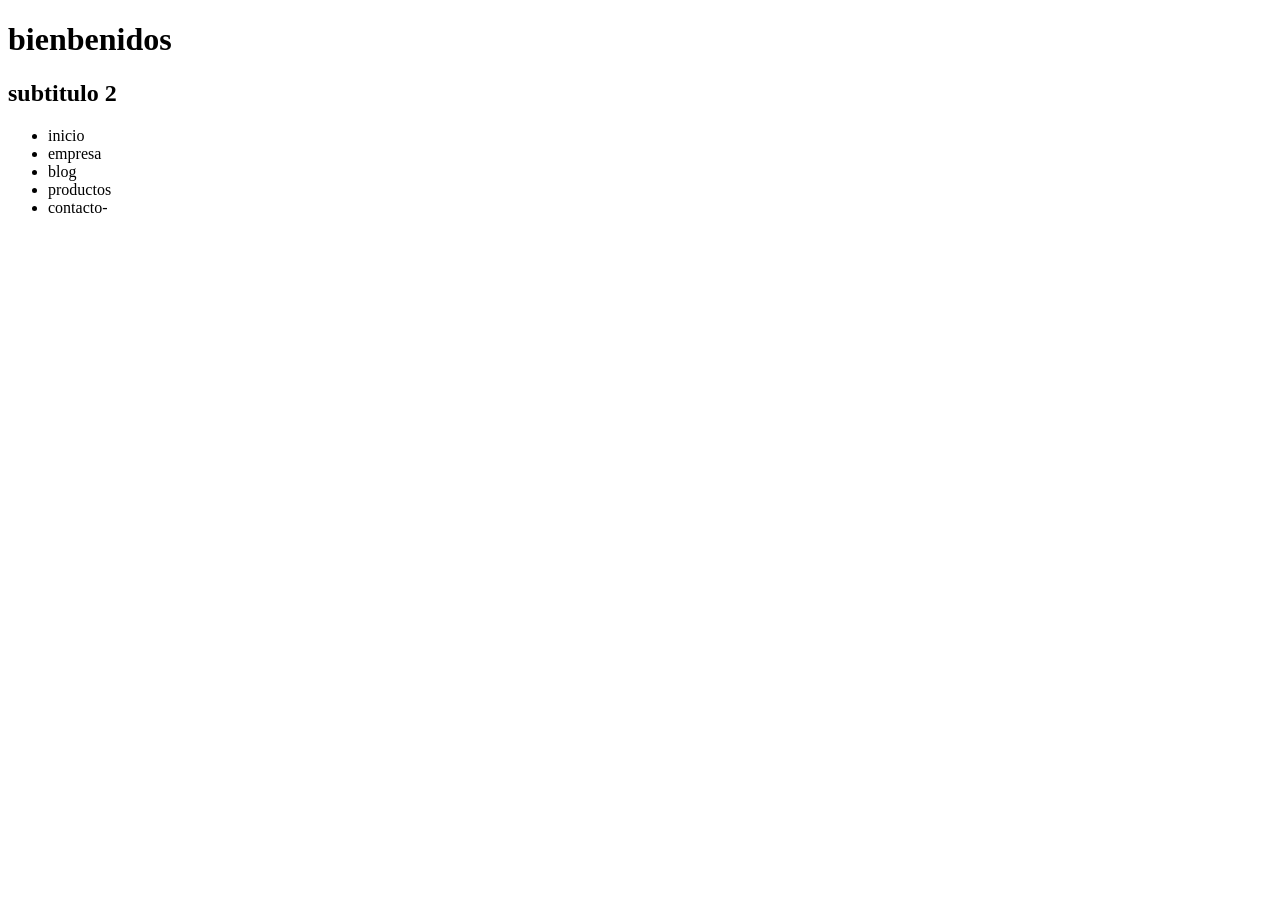
==== index.html @ a13492b3 "index.html modificado y creado el archivo main.js" ====
<!DOCTYPE html>
<html lang="en">
<head>
    <meta charset="UTF-8">
    <meta name="viewport" content="width=device-width, initial-scale=1.0">
    <title>Document</title>
</head>
<body>
    <h1>bienbenidos</h1>
    <h2>subtitulo 2</h2>
    <div class="navegacion">
        <ul>
            <li>inicio</li>
            <li>empresa</li>
            <li>blog</li>
            <li>productos</li>
            <li>contacto-</li>
        </ul>
    </div>
</body>
</html>
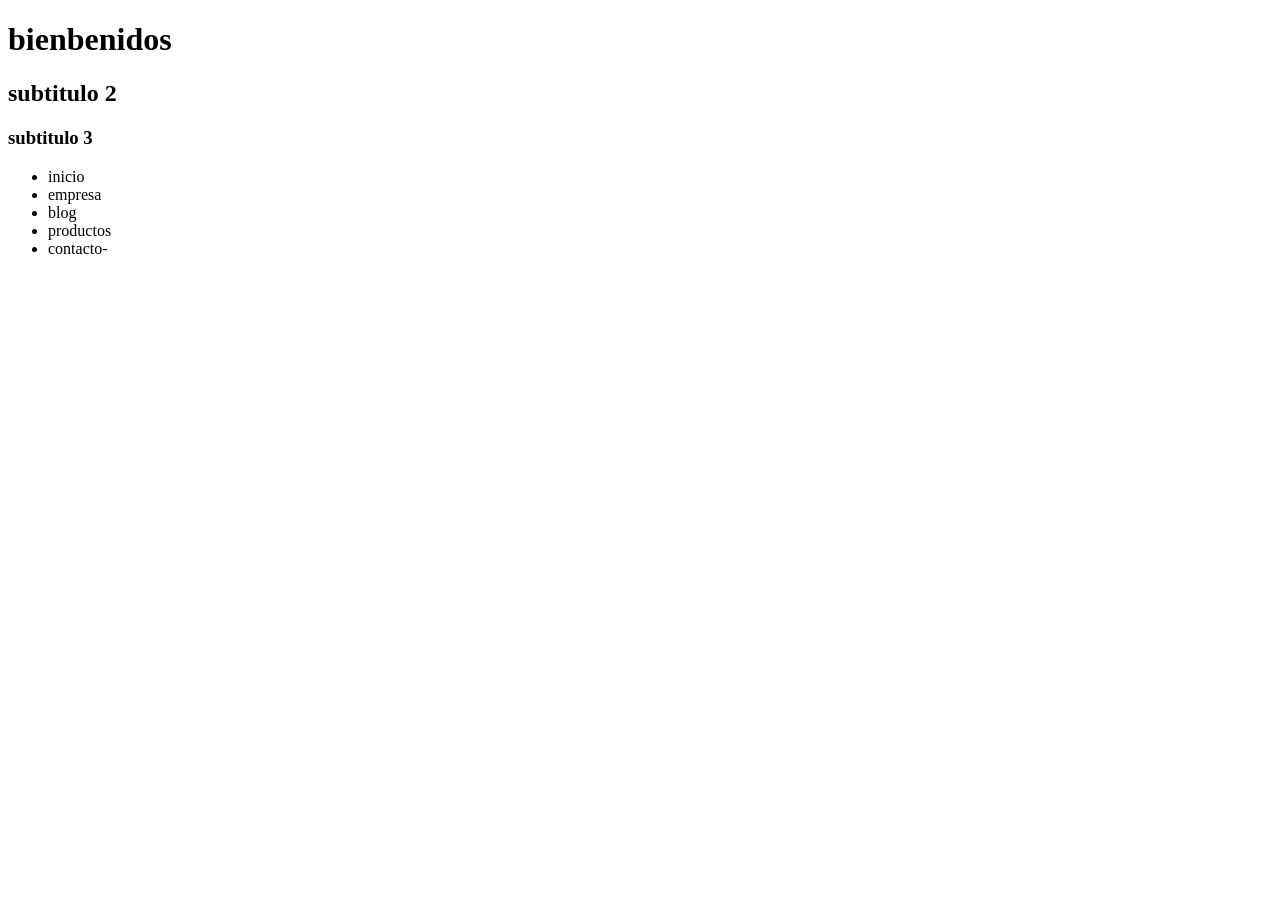
==== commit c5004dca: "actualiza index.html con <h3>" ====
--- a/index.html
+++ b/index.html
@@ -8,6 +8,7 @@
 <body>
     <h1>bienbenidos</h1>
     <h2>subtitulo 2</h2>
+    <h3>subtitulo 3</h3>
     <div class="navegacion">
         <ul>
             <li>inicio</li>
@@ -18,4 +19,4 @@
         </ul>
     </div>
 </body>
-</html>+</html>
